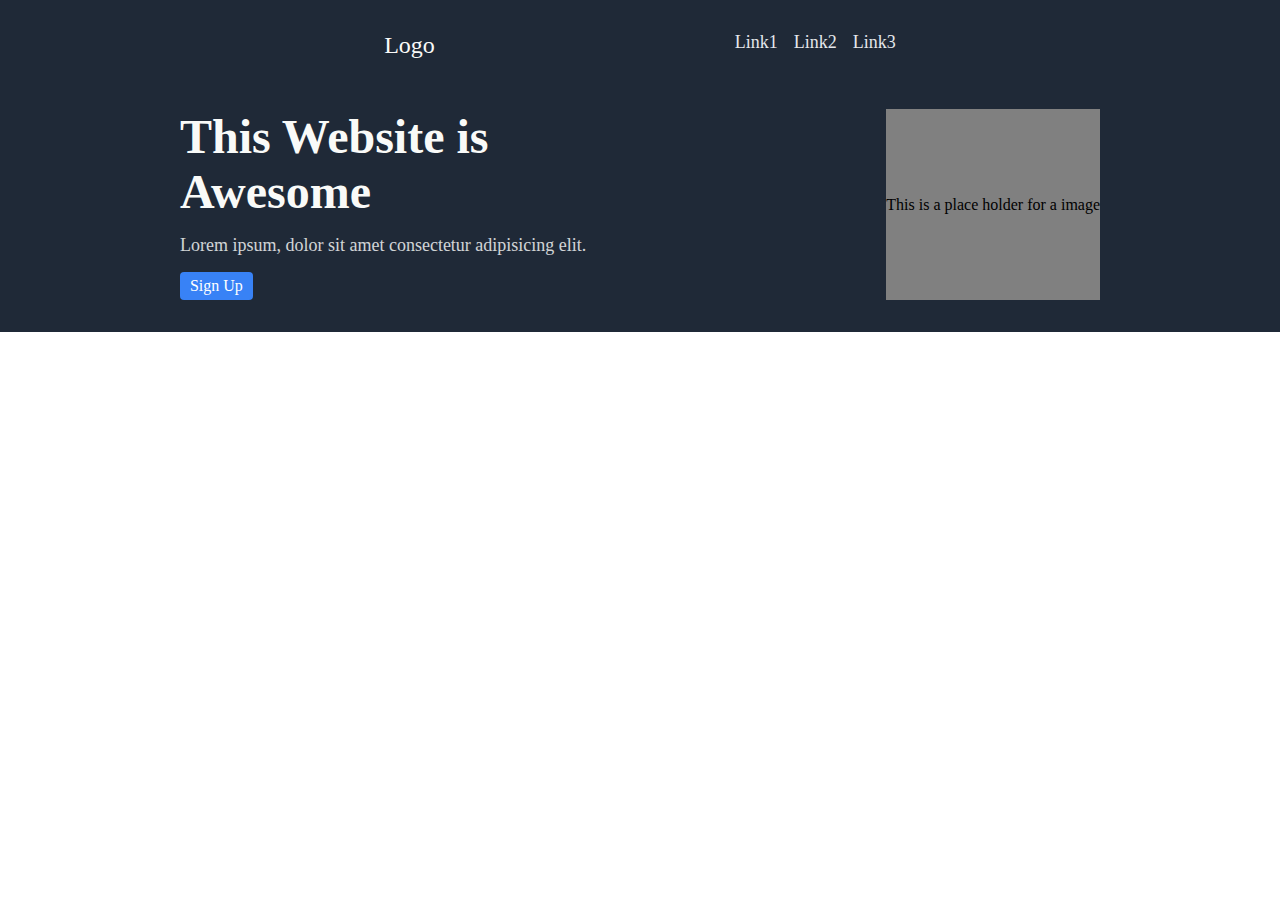
==== LandingPage/src/index.html @ 326656d5 "Created src folder" ====
<!DOCTYPE html>
<html lang="en">
<head>
    <meta charset="UTF-8">
    <link rel="stylesheet" href="styles.css">
    <title>Landing Page</title>

</head>
<body>
   <div class="container1">
        <div class="logo">
            <div class="logotext">Logo</div>

            <div class="logolinks">
                <div class="linktext">Link1</div>
                <div class="linktext">Link2</div>
                <div class="linktext">Link3</div>
            </div>
        </div>


        <div class="infocontainer">
            <div class="webinfo">
                <div class="webtitle">
                    This Website is<br>
                    Awesome
                </div>
                <div class="subtext">Lorem ipsum, dolor sit amet consectetur adipisicing elit.</div>
                <div class="signupcon">
                    <div class="signup">Sign Up</div>
                </div>
            </div>
            
            <div class="img">
                This is a place holder for a image
            </div>
        </div>


   </div>
   <div class="container2"></div>
   <div class="container3"></div>
   <div class="container4"></div>
   <div class="container5"></div>

</body>

    

</html>
---- LandingPage/src/styles.css ----
html,body {
    padding: 0;
    margin: 0;
    display: flex;
    flex-direction: column;
    
}

.container1{
    padding: 0;
    margin: 0;
    display: flex;
    flex-direction: column;
    align-items: center;
    background-color: #1f2937;
    gap:50px
}

.logo{

    padding-top: 2.5%;
    display: flex;
    justify-content: space-between;
    gap:300px
    
}

.logolinks{
    display: flex;
    gap: 16px;
}

.logotext{
    font-size: 24px;
    color: #f9faf8;
}

.linktext{
    font-size: 18px;
    color: #e5e7eb;
}

.infocontainer{
    display: flex;
    flex-direction: row;
    justify-content: space-between;
    padding-bottom: 2.5%;
    gap:300px
}

.webinfo{
    display: flex;
    flex-direction: column;
    gap: 16px;
}

.webtitle{
    font-size: 48px;
    font-weight: bolder;
    color: #f9faf8;
}

.subtext{
    font-size: 18px;
    color: #e5e7e8;
    opacity: 0.9;
}

.signupcon{
    display: flex;
    justify-content: flex-start;
    align-items: center;
}

.signup{
    background-color: #3882F6;
    color: white;
    padding: 5px 10px;
    border-radius: 4px;
    display: inline-flex;
}

.img{
    display: flex;
    justify-content: center;
    align-items: center;
    background-color: gray;
}
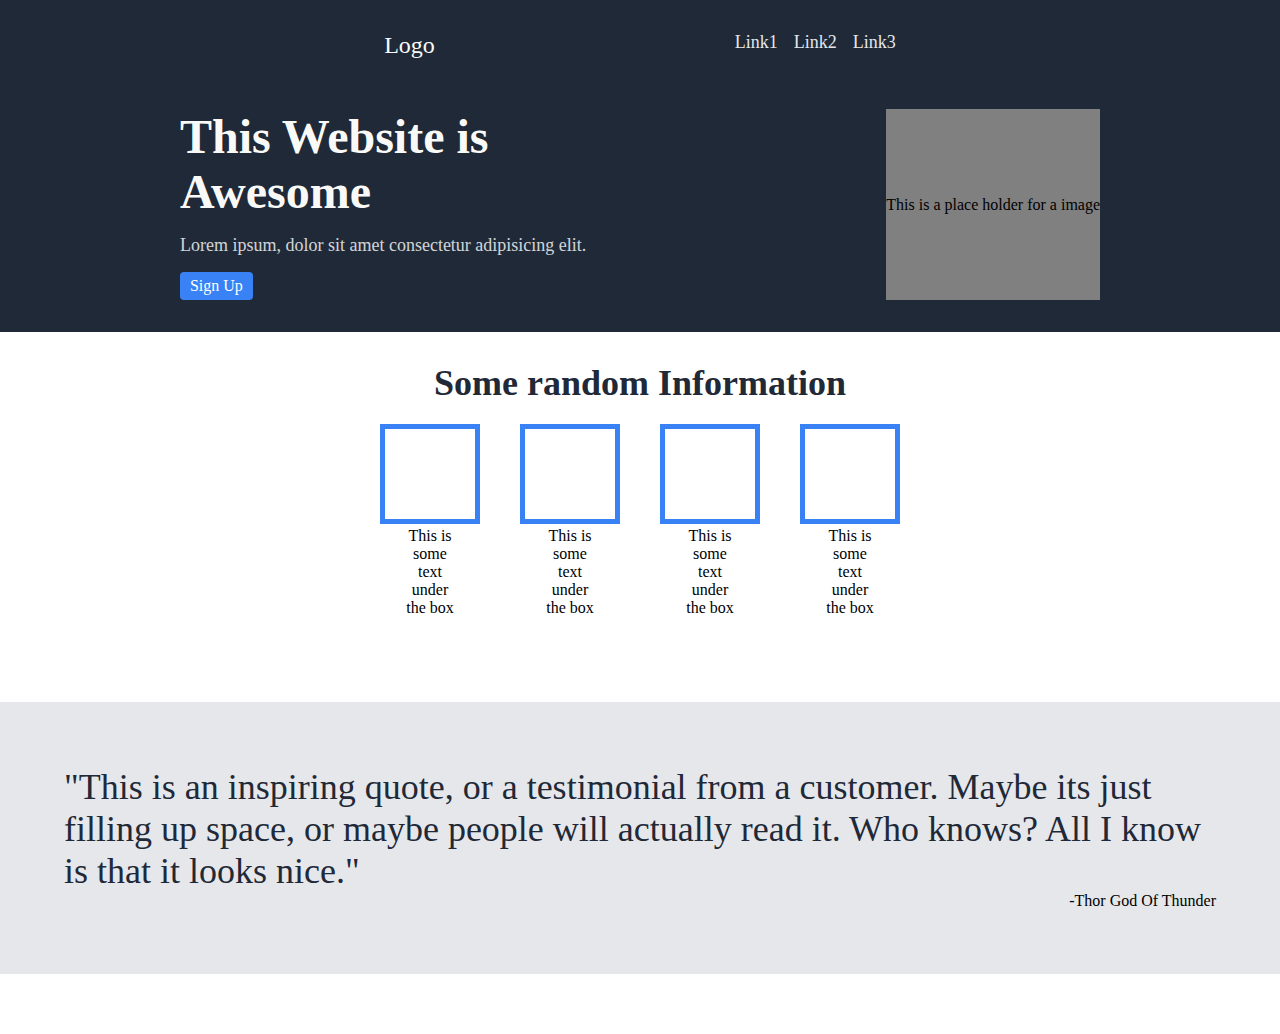
==== commit 8429f221: "Finished the second section working on the third" ====
--- a/LandingPage/src/index.html
+++ b/LandingPage/src/index.html
@@ -38,8 +38,23 @@
 
 
    </div>
-   <div class="container2"></div>
-   <div class="container3"></div>
+   <div class="container2">
+        <div class="SecHeader">Some random Information</div>
+        <div class="BoxRows">
+            <div class="box"><div class="txt">This is some text under the box</div> </div>
+            <div class="box"><div class="txt">This is some text under the box</div></div>
+            <div class="box"><div class="txt">This is some text under the box</div></div>
+            <div class="box"><div class="txt">This is some text under the box</div></div>
+        </div>
+   </div>
+
+   <div class="container3">
+        <div class="quote">
+            "This is an inspiring quote, or a testimonial from a customer. Maybe its just filling up space, or maybe people will actually read it. Who knows? All I know is that it looks nice."
+        </div>
+        <div class="author"> -Thor God Of Thunder</div>
+   </div>
+
    <div class="container4"></div>
    <div class="container5"></div>
 
--- a/LandingPage/src/styles.css
+++ b/LandingPage/src/styles.css
@@ -3,6 +3,7 @@
     margin: 0;
     display: flex;
     flex-direction: column;
+    gap: 30px;
     
 }
 
@@ -85,4 +86,66 @@
     justify-content: center;
     align-items: center;
     background-color: gray;
+}
+
+.container2{
+    display: flex;
+    flex-direction: column;
+    align-items: center;
+
+}
+
+.BoxRows {
+    display: flex;
+}
+
+.SecHeader{
+    font-size: 36px;
+    font-weight: bolder;
+    color: #1f2937;
+    
+}
+
+
+.box {
+    border: #3882F6;
+    border-style: solid;
+    border-width: thick;
+    height: 50px;
+    width: 50px;
+    padding: 20px;
+    margin: 20px;
+    text-align: center;
+    display: flex;
+    flex-direction: column;
+    align-items: center;
+    justify-content: flex-start;
+   
+   
+}
+
+.txt{
+    display: flex;
+    flex-wrap: wrap;
+    padding-top: 155%;
+}
+
+.container3{
+    display: flex;
+    flex-direction: column;
+    justify-content: center;
+    align-items: center;
+    background-color:#E5E7EB ;
+    margin-top: 10%;
+    padding: 5%;
+}
+
+.quote{
+    color: #1F2937;
+    font-size: 36px;
+}
+
+.author{
+    align-self: flex-end;
+
 }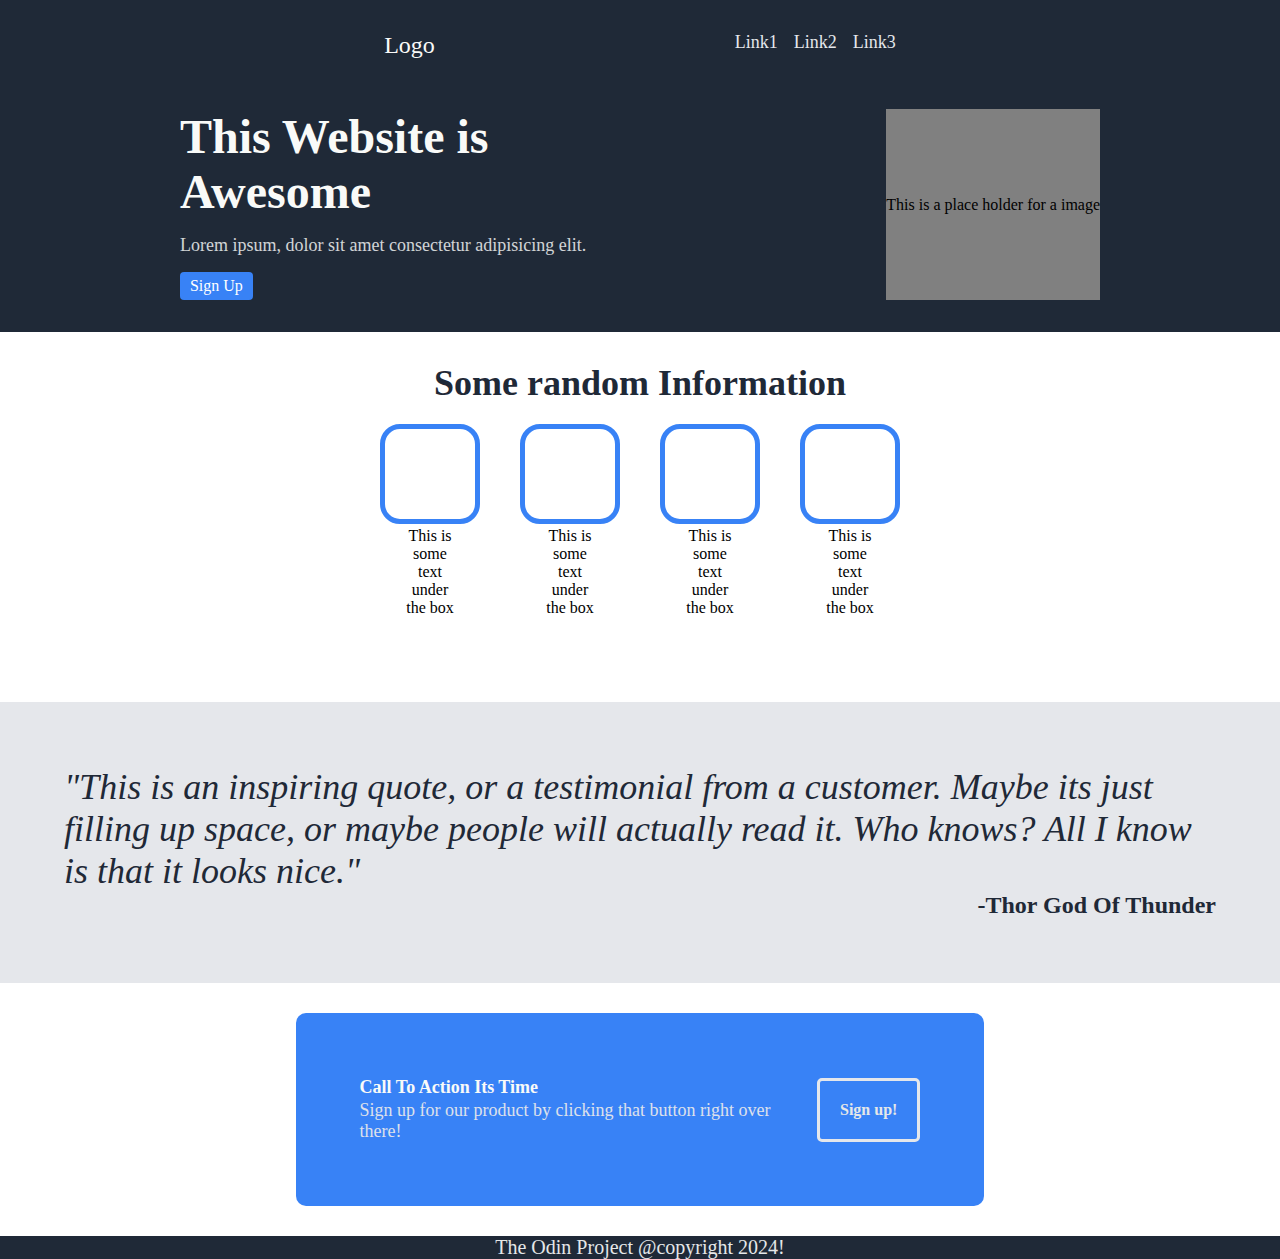
==== commit 505f254a: "First Draft Done" ====
--- a/LandingPage/src/index.html
+++ b/LandingPage/src/index.html
@@ -55,8 +55,20 @@
         <div class="author"> -Thor God Of Thunder</div>
    </div>
 
-   <div class="container4"></div>
-   <div class="container5"></div>
+   <div class="container4">
+        <div class="screenframe">
+            <div class="frame1">
+                <div class="product">Call To Action Its Time</div>
+                <div class="prodtext">Sign up for our product by clicking that button right over there! </div>
+            </div>
+            <div class="frame2">
+                Sign up!
+            </div>
+        </div>
+   </div>
+   <div class="container5">
+        The Odin Project @copyright 2024!
+   </div>
 
 </body>
 
--- a/LandingPage/src/styles.css
+++ b/LandingPage/src/styles.css
@@ -111,6 +111,7 @@
     border: #3882F6;
     border-style: solid;
     border-width: thick;
+    border-radius: 20px;
     height: 50px;
     width: 50px;
     padding: 20px;
@@ -143,9 +144,74 @@
 .quote{
     color: #1F2937;
     font-size: 36px;
+    font-style: italic;
 }
 
 .author{
     align-self: flex-end;
-
-}+    font-size: 24px;
+    color: #1F2937;
+    font-weight: bolder;
+
+}
+
+.container4 {
+    display: flex;
+    justify-content: center;
+    align-items: center;
+}
+
+.screenframe {
+    background-color: #3882F6;
+    display: flex;
+    padding: 5%;
+    border-radius: 10px;
+
+}
+
+.frame1{
+    display: flex;
+    flex-flow: column;
+    gap: 2px;
+    margin-right: 4%;
+}
+
+.product{
+    color: #f9faf8;
+    font-size: 18px;
+    font-weight: bolder;
+}
+
+.prodtext{
+    color: #E5E7EB;
+    font-size: 18px;
+    opacity: 0.95;
+}
+
+.frame2 {
+    align-self: center;
+    white-space: nowrap;
+    color: #E5E7E8;
+    opacity: 1;
+    font-weight: bold;
+    border-style: solid;
+    border-color: #E5E7EB;
+    border-radius: 5px;
+    padding: 20px;
+    
+}
+
+.container5{
+    display: flex;
+    justify-content: center;
+    align-items: center;
+    background-color: #1F2937;
+    font-size: 20px;
+    color: #E5E7E8;
+    padding-bottom: 0;
+    margin-bottom: 0;
+    
+    
+}
+
+
